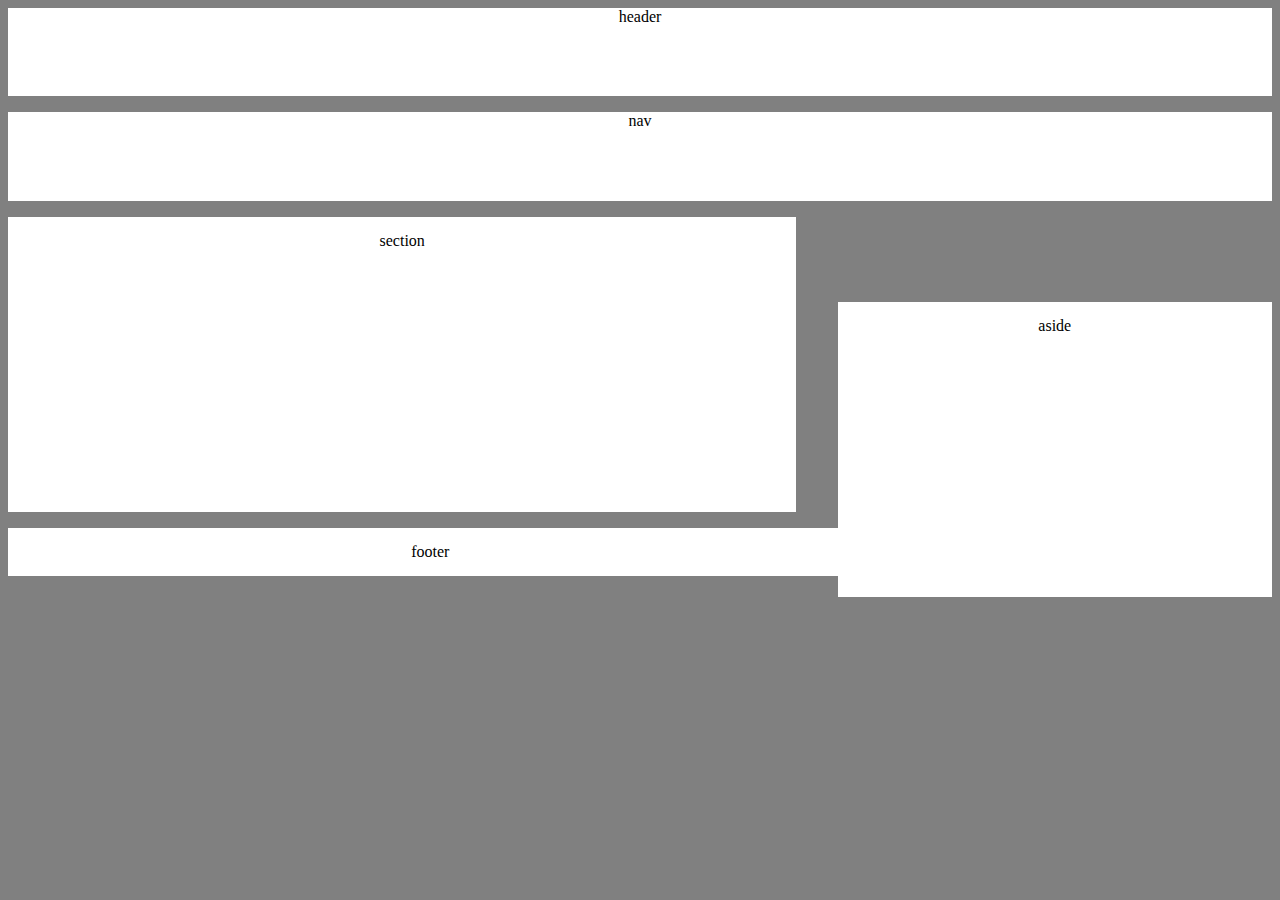
==== index.html @ d286c29c "WIP" ====
<html>
<head>
    <title>Easy HW</title>
    <link type="text/css" rel="stylesheet" href="style.css">
</head>

<body>
    <div>
        <header>
            <p>header</p>
        </header>

        <nav>
            <p>nav</p>
        </nav>

        <section>

            <p class="section"> section</p>
        </section>
            <aside>
                <p class="aside"> aside</p>
            </aside>  

    

        <footer>
            <p class="footer">footer</p>
            
        </footer>
    
    </div>

</body>
</html>
---- style.css ----
nav {
    background-color: white;
    color: black;
    padding: 0px;
    height: 10%;
    text-align: center;
   

    
}

header {
    text-align: center;
    background-color: white;
    color: black;
    height:10%;
    padding: 0px;
    text-align: center;

}
body {background-color: gray;
}

.section {background-color: white;
    color:black;
    padding: 15px;
    text-align: center;
    width: 60%;
    height: 30%;
}
.aside {background-color: white;
    color:black;
    padding: 15px;
    text-align: center;
    width: 32%;
    height: 30%;
    float: right;
    position: relative;
    bottom: 242px;
    
    

}

.footer {
    
    background-color:white;
    color: black;
    padding: 15px;
    text-align: center;
    position: static;
    


}

/*div {
    border: 1px solid red;
    padding-top: 50px;
    padding-right: 30px;
    padding-bottom: 50px;
    padding-left: 80px;
    
}*/
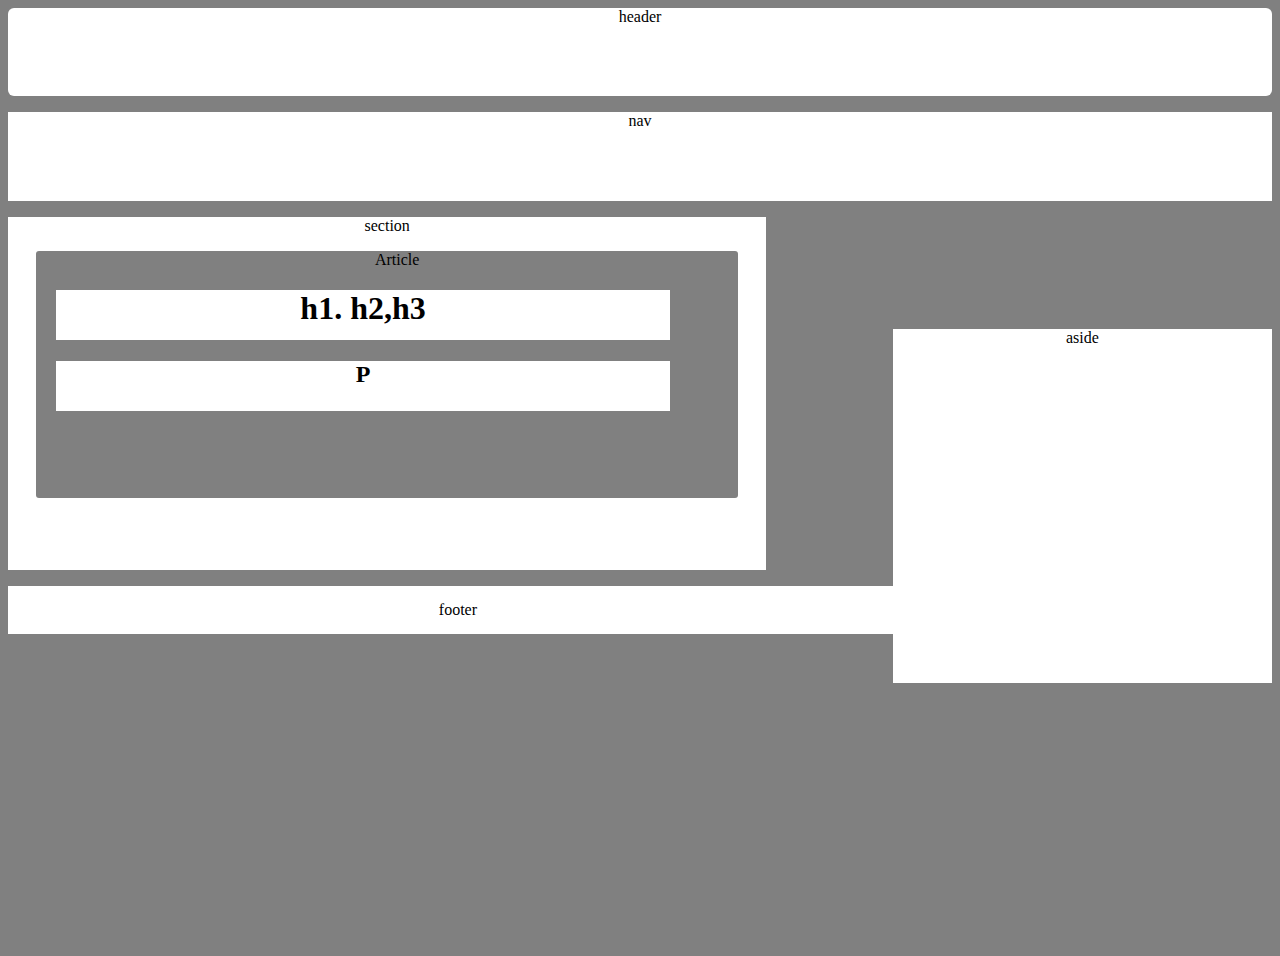
==== commit 5189fd32: "WIP" ====
--- a/index.html
+++ b/index.html
@@ -5,8 +5,9 @@
 </head>
 
 <body>
-    <div>
+    
         <header>
+            
             <p>header</p>
         </header>
 
@@ -14,10 +15,19 @@
             <p>nav</p>
         </nav>
 
-        <section>
+        <section>          
+            <p class="section"> section</p> 
+        
+            <article>Article
+       
 
-            <p class="section"> section</p>
+                <h1><strong>h1. h2,h3</strong></h1>
+
+                <h2>P</h2>
+            </article>
+
         </section>
+        
             <aside>
                 <p class="aside"> aside</p>
             </aside>  
@@ -29,7 +39,7 @@
             
         </footer>
     
-    </div>
+    
 
 </body>
 </html>
--- a/style.css
+++ b/style.css
@@ -6,7 +6,11 @@
     padding: 0px;
     height: 10%;
     text-align: center;
-   
+    vertical-align: text-bottom;
+    font: 14px/24px;
+  padding: 0px;
+  
+    
 
     
 }
@@ -18,29 +22,74 @@
     height:10%;
     padding: 0px;
     text-align: center;
+    font: 14px/24px;
+  padding: 0px;
+  border-radius: 6px;
+
+    justify-content: center;
+    
 
 }
 body {background-color: gray;
 }
 
-.section {background-color: white;
+section {background-color: white;
     color:black;
-    padding: 15px;
     text-align: center;
     width: 60%;
-    height: 30%;
+    height: 40%;
+    
+    
+    
 }
+p1 {background-color:gray;
+    color: white;
+    text-align: center;
+    width: 0%;
+    height: 0%;
+    
+
+}
+
+
+    article {background-color: gray;
+        text-align: center;
+        width: 90%;
+    height: 70%;
+    border-radius: 3px;
+    padding-left:20px;
+    margin: auto;
+
+
+    }
+    
+    
+
 .aside {background-color: white;
     color:black;
-    padding: 15px;
     text-align: center;
-    width: 32%;
-    height: 30%;
-    float: right;
-    position: relative;
-    bottom: 242px;
+    float: right; top: 30%;
+    width: 30%;
+    height: 40%;
+    position: relative;top: -257px;
     
     
+}
+    
+     h1 {background-color: white;
+        color: black;
+        width: 90%;        
+        height: 20%;
+        text-align: center;
+
+
+     }
+
+h2 {background-color: white;
+    color: black;
+    width: 90%;
+    height: 20%;
+    text-align: center;
 
 }
 
@@ -50,7 +99,8 @@
     color: black;
     padding: 15px;
     text-align: center;
-    position: static;
+    
+    
     
 
 
